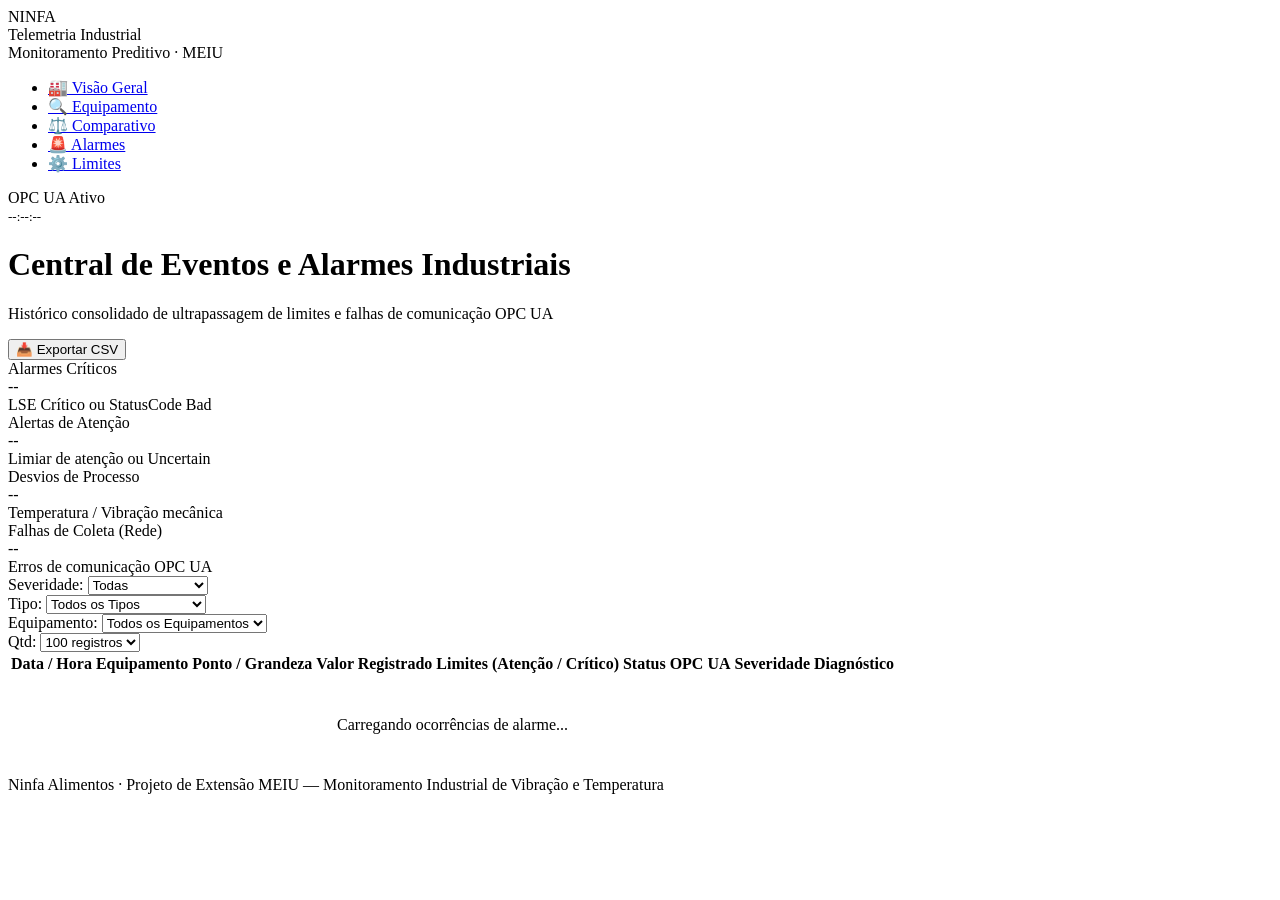
==== src/static/alarms.html @ edea51c0 "feat: implementacao completa do backend FastAPI, repository pattern, analise preditiva e frontend in" ====
<!DOCTYPE html>
<html lang="pt-BR">
<head>
    <meta charset="UTF-8">
    <meta name="viewport" content="width=device-width, initial-scale=1.0">
    <title>Ninfa Telemetria Industrial — Central de Alarmes</title>
    <link rel="stylesheet" href="/static/css/variables.css">
    <link rel="stylesheet" href="/static/css/style.css">
</head>
<body>
    <div class="app-container">
        <!-- Navigation Header -->
        <header class="navbar">
            <div class="nav-inner">
                <div class="nav-brand">
                    <span class="brand-badge">NINFA</span>
                    <div>
                        <div class="brand-title">Telemetria Industrial</div>
                        <div class="brand-subtitle">Monitoramento Preditivo · MEIU</div>
                    </div>
                </div>

                <nav>
                    <ul class="nav-links">
                        <li><a href="/" class="nav-link">🏭 Visão Geral</a></li>
                        <li><a href="/equipment" class="nav-link">🔍 Equipamento</a></li>
                        <li><a href="/comparison" class="nav-link">⚖️ Comparativo</a></li>
                        <li><a href="/alarms" class="nav-link active">🚨 Alarmes</a></li>
                        <li><a href="/settings" class="nav-link">⚙️ Limites</a></li>
                    </ul>
                </nav>

                <div class="nav-status">
                    <div class="live-indicator">
                        <span class="live-dot"></span>
                        <span>OPC UA Ativo</span>
                    </div>
                    <span id="liveClock" style="font-family: var(--font-mono); font-size: 13px; color: var(--color-text-secondary);">--:--:--</span>
                </div>
            </div>
        </header>

        <!-- Main Content -->
        <main class="main-content">
            <div class="page-header">
                <div>
                    <h1 class="page-title">Central de Eventos e Alarmes Industriais</h1>
                    <p class="page-subtitle">Histórico consolidado de ultrapassagem de limites e falhas de comunicação OPC UA</p>
                </div>
                <div>
                    <button class="btn-primary" onclick="exportCsv()">📥 Exportar CSV</button>
                </div>
            </div>

            <!-- KPIs de Alarmes -->
            <section class="kpi-grid">
                <div class="kpi-card kpi-critico">
                    <span class="kpi-label">Alarmes Críticos</span>
                    <div class="kpi-value" id="alarmCritCount">--</div>
                    <span class="kpi-subtext">LSE Crítico ou StatusCode Bad</span>
                </div>
                <div class="kpi-card kpi-atencao">
                    <span class="kpi-label">Alertas de Atenção</span>
                    <div class="kpi-value" id="alarmAtenCount">--</div>
                    <span class="kpi-subtext">Limiar de atenção ou Uncertain</span>
                </div>
                <div class="kpi-card">
                    <span class="kpi-label">Desvios de Processo</span>
                    <div class="kpi-value" id="alarmProcCount">--</div>
                    <span class="kpi-subtext">Temperatura / Vibração mecânica</span>
                </div>
                <div class="kpi-card">
                    <span class="kpi-label">Falhas de Coleta (Rede)</span>
                    <div class="kpi-value" id="alarmCommCount">--</div>
                    <span class="kpi-subtext">Erros de comunicação OPC UA</span>
                </div>
            </section>

            <!-- Filtros de Ocorrência -->
            <div class="toolbar">
                <div class="filter-group">
                    <span class="filter-label">Severidade:</span>
                    <select id="filterSev" onchange="loadAlarms()">
                        <option value="">Todas</option>
                        <option value="critico">Apenas Críticos</option>
                        <option value="atencao">Apenas Atenção</option>
                    </select>
                </div>

                <div class="filter-group">
                    <span class="filter-label">Tipo:</span>
                    <select id="filterTipo" onchange="loadAlarms()">
                        <option value="">Todos os Tipos</option>
                        <option value="limite_processo">Desvio de Limite</option>
                        <option value="qualidade_dado">Falha de Comunicação</option>
                    </select>
                </div>

                <div class="filter-group">
                    <span class="filter-label">Equipamento:</span>
                    <select id="filterEquip" onchange="loadAlarms()">
                        <option value="">Todos os Equipamentos</option>
                    </select>
                </div>

                <div class="filter-group">
                    <span class="filter-label">Qtd:</span>
                    <select id="filterLimit" onchange="loadAlarms()">
                        <option value="50">50 registros</option>
                        <option value="100" selected>100 registros</option>
                        <option value="250">250 registros</option>
                        <option value="500">500 registros</option>
                    </select>
                </div>
            </div>

            <!-- Tabela de Alarmes -->
            <div class="table-responsive">
                <table class="data-table">
                    <thead>
                        <tr>
                            <th>Data / Hora</th>
                            <th>Equipamento</th>
                            <th>Ponto / Grandeza</th>
                            <th>Valor Registrado</th>
                            <th>Limites (Atenção / Crítico)</th>
                            <th>Status OPC UA</th>
                            <th>Severidade</th>
                            <th>Diagnóstico</th>
                        </tr>
                    </thead>
                    <tbody id="alarmsTableBody">
                        <tr>
                            <td colspan="8" style="text-align: center; padding: 40px; color: var(--color-text-secondary);">
                                Carregando ocorrências de alarme...
                            </td>
                        </tr>
                    </tbody>
                </table>
            </div>
        </main>

        <footer class="footer">
            Ninfa Alimentos · Projeto de Extensão MEIU — Monitoramento Industrial de Vibração e Temperatura
        </footer>
    </div>

    <script src="/static/js/api.js"></script>
    <script src="/static/js/app.js"></script>
    <script>
        let currentEvents = [];

        async function initAlarmsPage() {
            try {
                // Preencher dropdown de equipamentos
                const equips = await api.getEquipments();
                const sel = document.getElementById("filterEquip");
                equips.forEach(e => {
                    const opt = document.createElement("option");
                    opt.value = e.equipamento_id;
                    opt.textContent = `${e.codigo} — ${e.descricao}`;
                    sel.appendChild(opt);
                });

                // Carregar resumo
                const summary = await api.getAlarmsSummary();
                document.getElementById("alarmCritCount").textContent = summary.total_critico;
                document.getElementById("alarmAtenCount").textContent = summary.total_atencao;
                document.getElementById("alarmProcCount").textContent = summary.falhas_processo;
                document.getElementById("alarmCommCount").textContent = summary.falhas_comunicacao;

                await loadAlarms();
            } catch (err) {
                showToast("Erro ao carregar central de alarmes: " + err.message, "error");
            }
        }

        async function loadAlarms() {
            try {
                const filters = {
                    severidade: document.getElementById("filterSev").value || null,
                    tipoAlarme: document.getElementById("filterTipo").value || null,
                    equipamentoId: document.getElementById("filterEquip").value || null,
                    limit: parseInt(document.getElementById("filterLimit").value) || 100,
                };

                const data = await api.getAlarms(filters);
                currentEvents = data.eventos || [];
                renderAlarmsTable();
            } catch (err) {
                showToast("Falha ao buscar alarmes: " + err.message, "error");
            }
        }

        function renderAlarmsTable() {
            const tbody = document.getElementById("alarmsTableBody");

            if (currentEvents.length === 0) {
                tbody.innerHTML = `
                    <tr>
                        <td colspan="8" style="text-align: center; padding: 40px; color: var(--color-text-secondary);">
                            Nenhum alarme encontrado com os filtros selecionados.
                        </td>
                    </tr>
                `;
                return;
            }

            tbody.innerHTML = currentEvents.map(ev => {
                const statusBadgeClass = ev.status_code === 0 ? "normal" : (ev.status_code === 1073741824 ? "atencao" : "critico");
                const statusName = ev.status_code === 0 ? "Good" : (ev.status_code === 1073741824 ? "Uncertain" : "Bad");

                return `
                    <tr>
                        <td class="mono" style="white-space: nowrap;">${formatDateTime(ev.source_timestamp_ms)}</td>
                        <td>
                            <strong>${ev.equipamento_codigo}</strong><br>
                            <span style="font-size: 11px; color: var(--color-text-secondary);">${ev.equipamento_descricao}</span>
                        </td>
                        <td>
                            <span style="font-weight: 600;">${ev.ponto_medicao}</span> · ${ev.grandeza}
                        </td>
                        <td class="mono" style="font-weight: 700; color: ${ev.severidade === 'critico' ? 'var(--color-status-critico)' : 'var(--color-status-atencao)'};">
                            ${ev.valor !== null ? ev.valor + " " + ev.unidade : "--"}
                        </td>
                        <td class="mono" style="font-size: 11px; color: var(--color-text-secondary);">
                            Atenção: ${ev.limite_atencao || '--'} | Crítico: ${ev.limite_critico || '--'}
                        </td>
                        <td>
                            <span class="status-badge ${statusBadgeClass}">${statusName}</span>
                        </td>
                        <td>
                            <span class="status-badge ${ev.severidade}">${ev.severidade.toUpperCase()}</span>
                        </td>
                        <td style="font-size: 12px;">
                            ${ev.mensagem}
                        </td>
                    </tr>
                `;
            }).join("");
        }

        function exportCsv() {
            if (!currentEvents.length) {
                showToast("Nenhum dado para exportar.", "info");
                return;
            }

            const headers = ["Timestamp", "Data/Hora", "Equipamento", "Descricao", "Ponto", "Grandeza", "Valor", "Unidade", "Limite_Atencao", "Limite_Critico", "StatusCode", "Severidade", "Mensagem"];
            const rows = currentEvents.map(e => [
                e.source_timestamp_ms,
                `"${formatDateTime(e.source_timestamp_ms)}"`,
                `"${e.equipamento_codigo}"`,
                `"${e.equipamento_descricao}"`,
                `"${e.ponto_medicao}"`,
                `"${e.grandeza}"`,
                e.valor,
                `"${e.unidade}"`,
                e.limite_atencao,
                e.limite_critico,
                e.status_code,
                `"${e.severidade}"`,
                `"${e.mensagem}"`
            ]);

            const csvContent = "data:text/csv;charset=utf-8," + [headers.join(","), ...rows.map(r => r.join(","))].join("\n");
            const encodedUri = encodeURI(csvContent);
            const link = document.createElement("a");
            link.setAttribute("href", encodedUri);
            link.setAttribute("download", `alarmes_ninfa_${Date.now()}.csv`);
            document.body.appendChild(link);
            link.click();
            link.remove();
            showToast("Relatório CSV gerado com sucesso!", "success");
        }

        document.addEventListener("DOMContentLoaded", initAlarmsPage);
    </script>
</body>
</html>
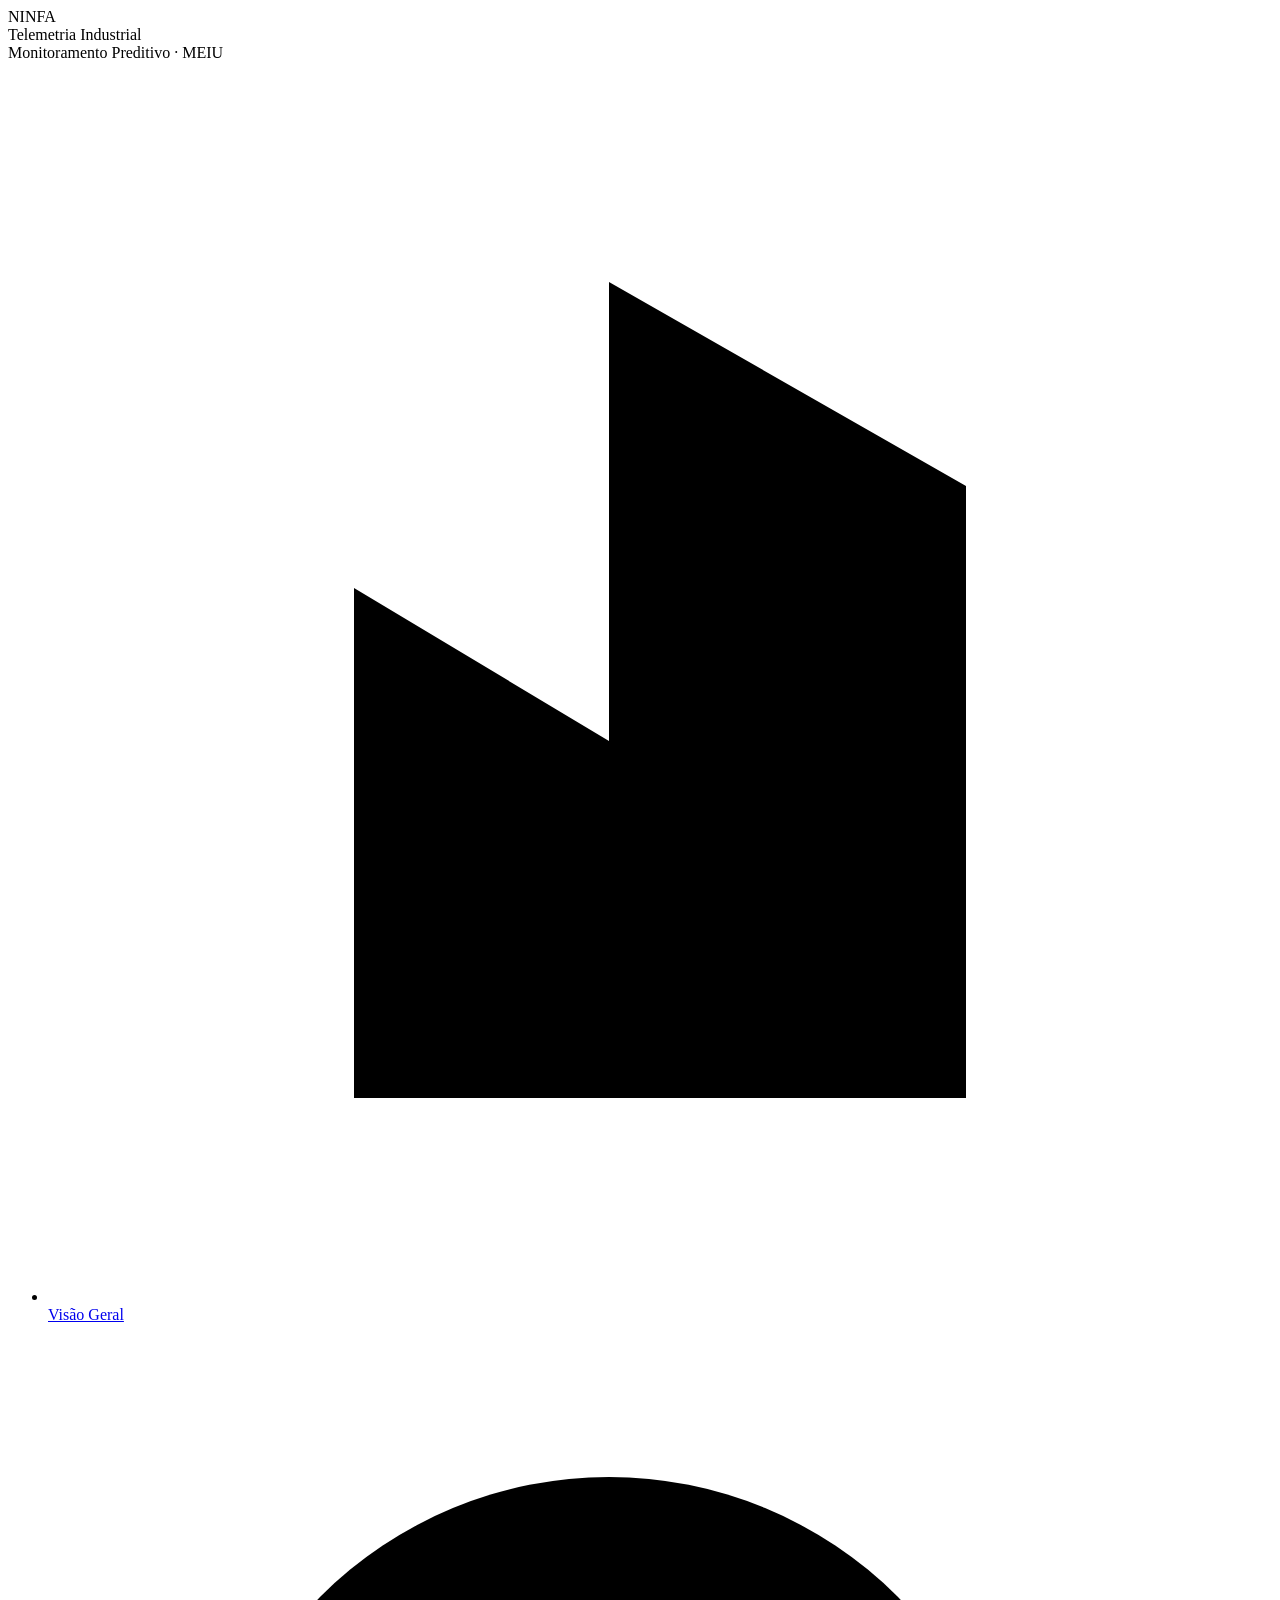
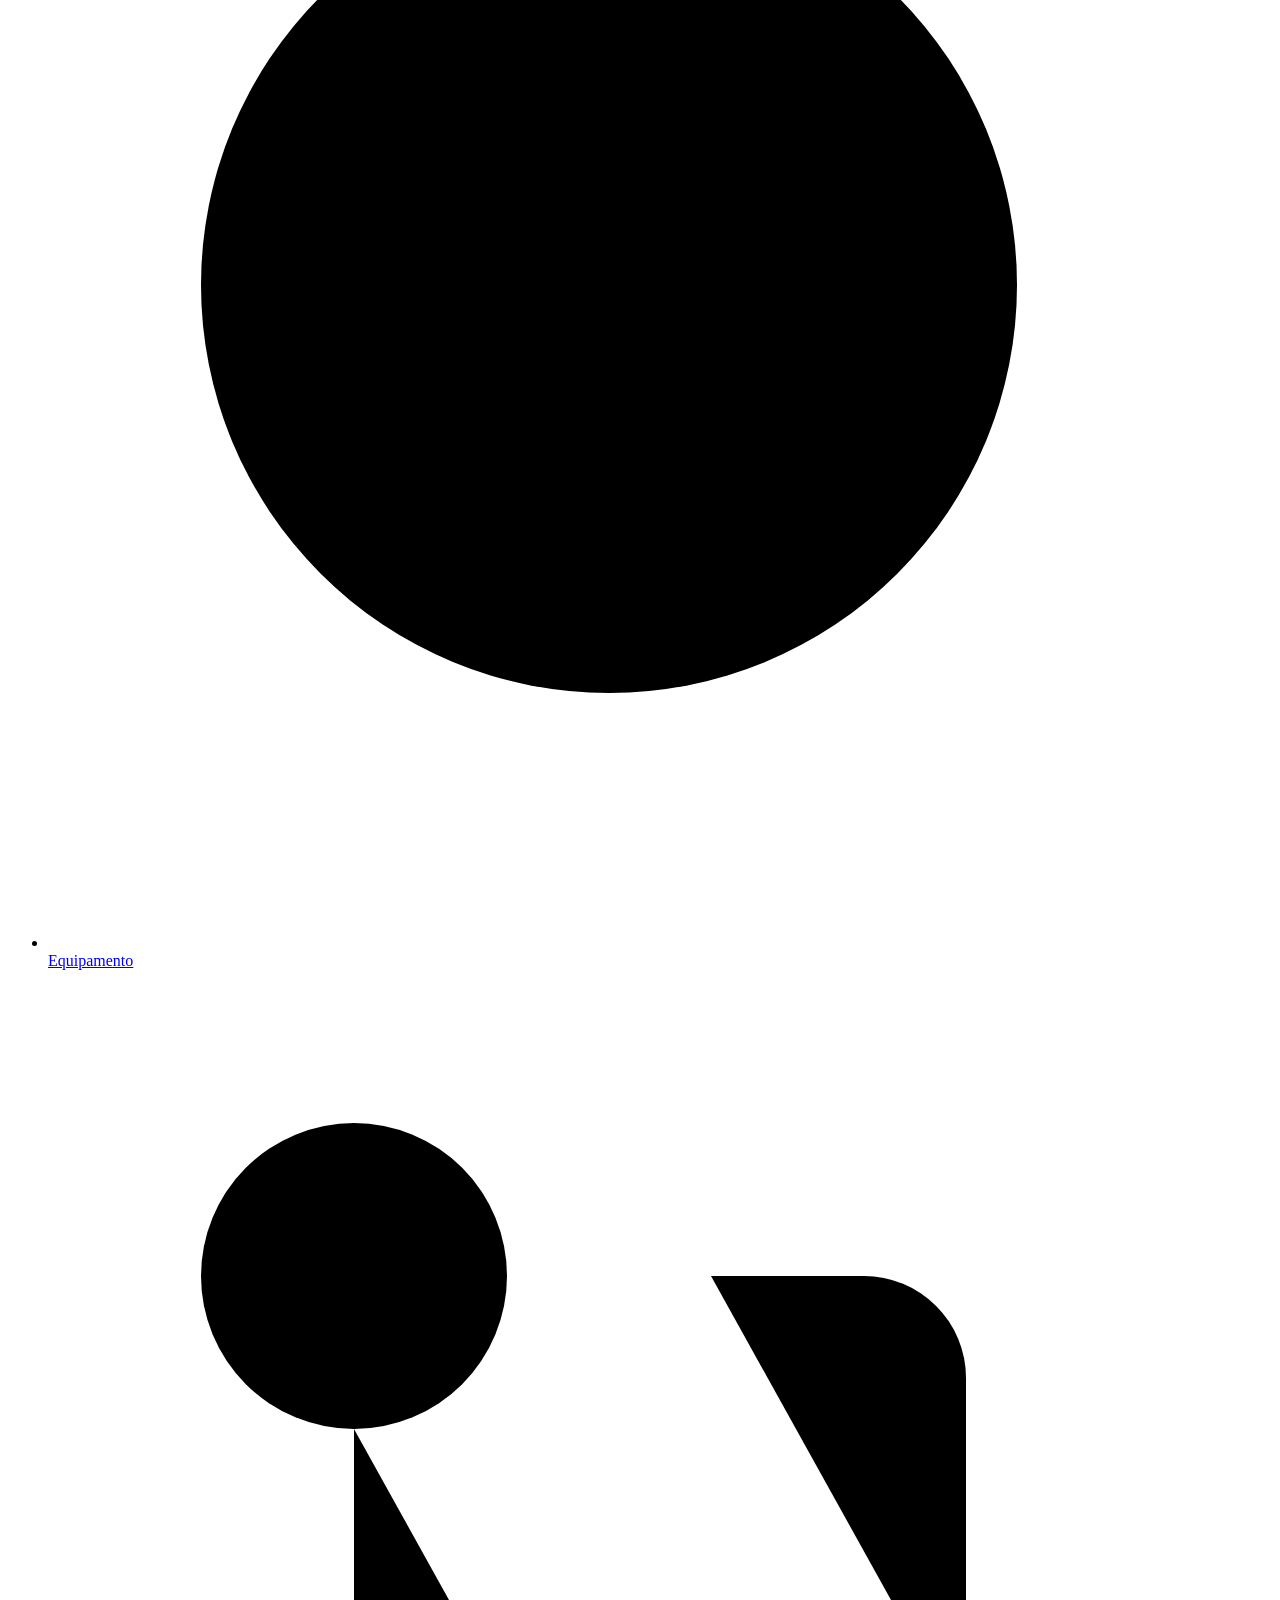
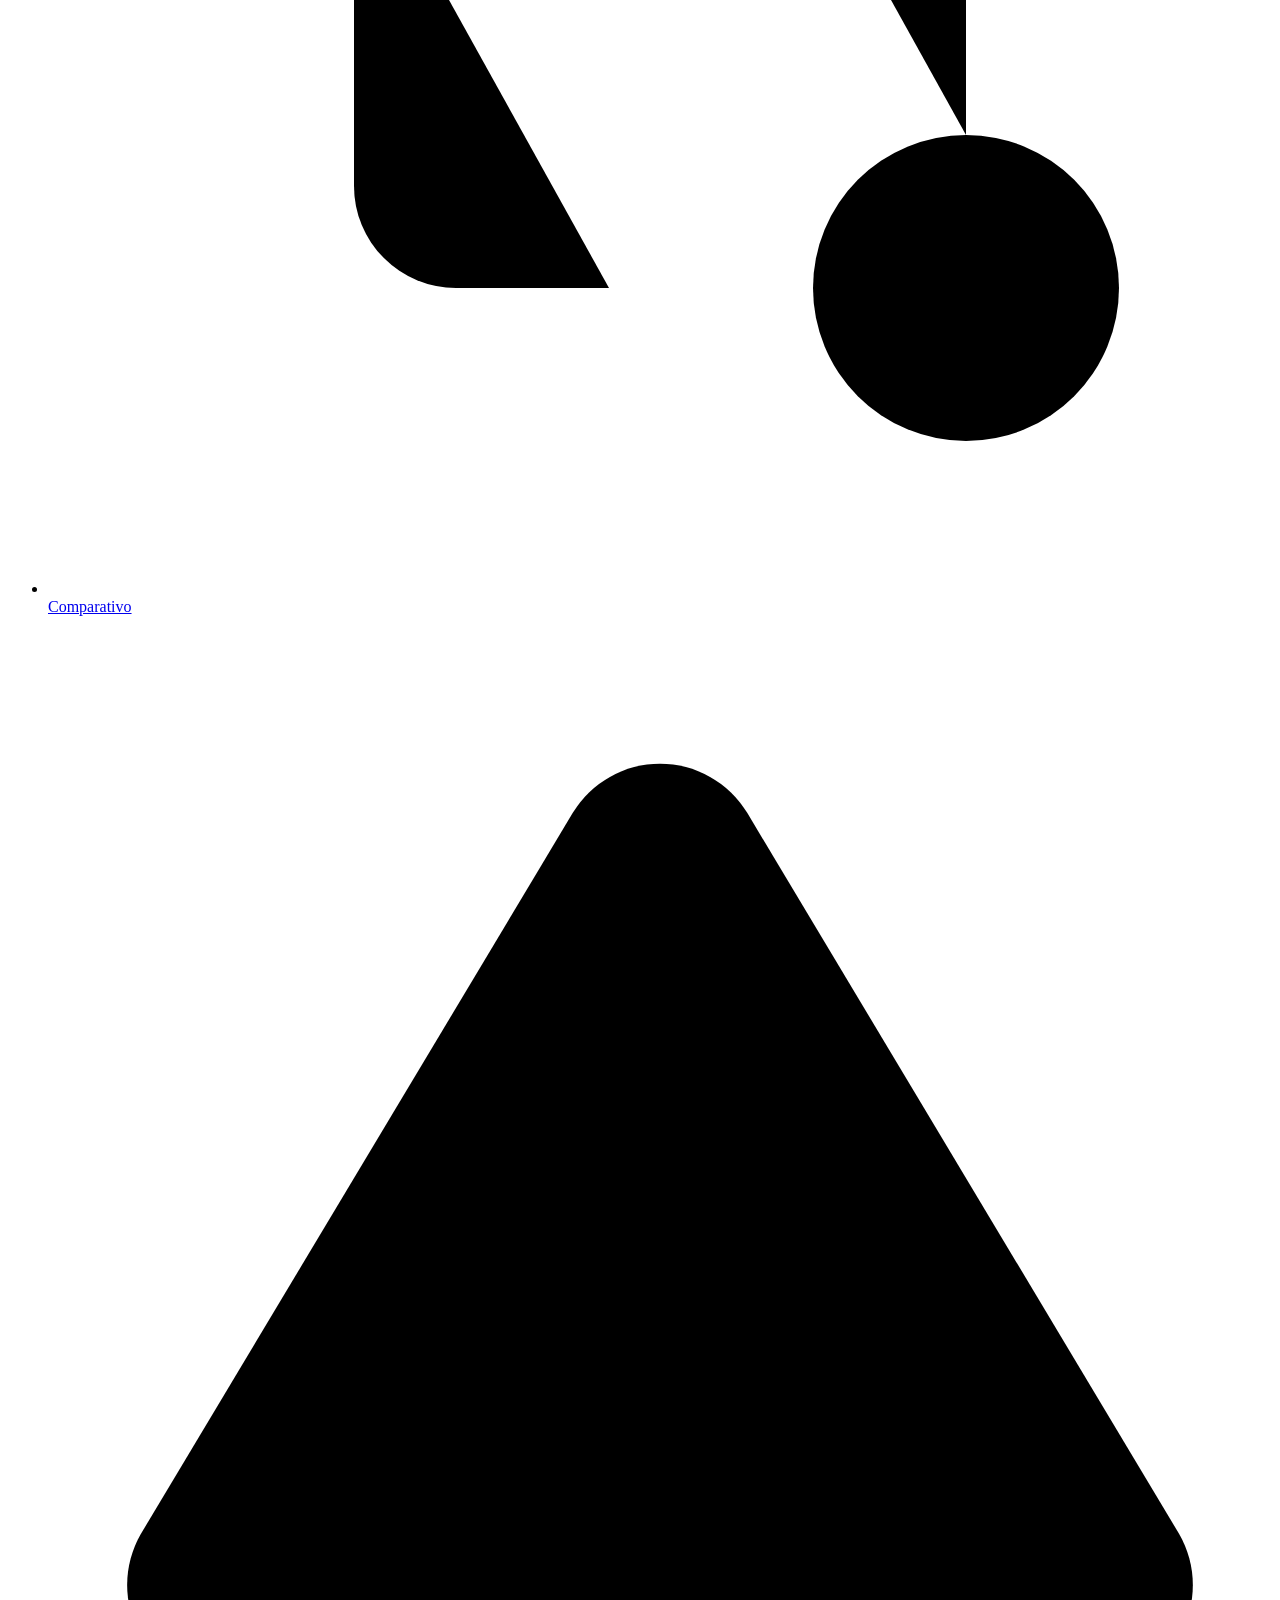
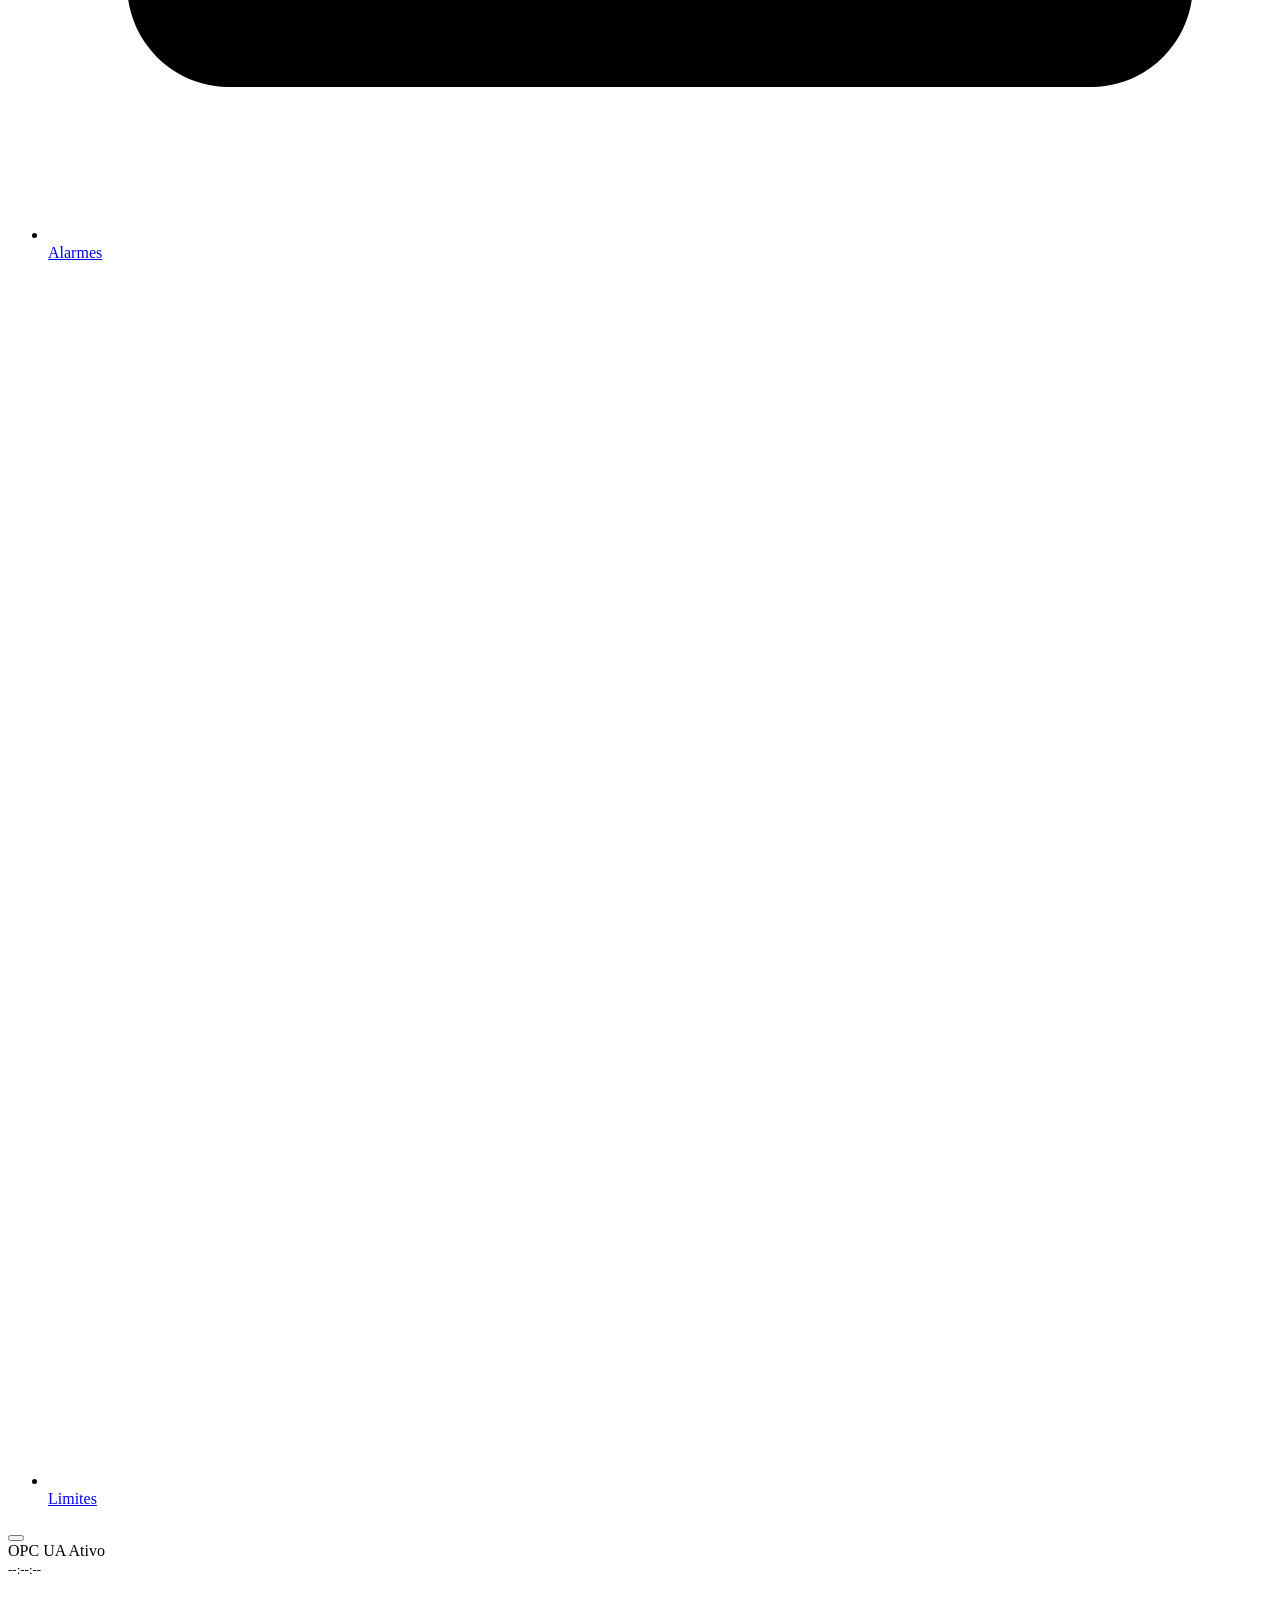
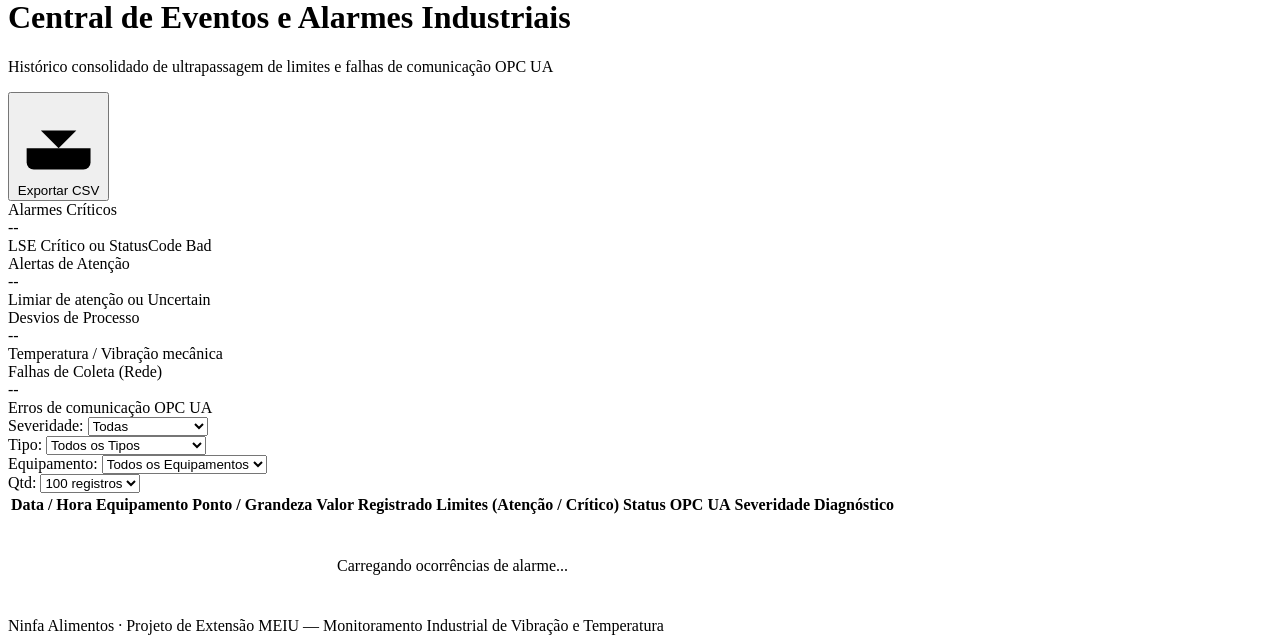
==== commit afef7f37: "feat: substituir emojis por icones SVG, alternador de tema claro/escuro e atualizar AGENTS.md com di" ====
--- a/src/static/alarms.html
+++ b/src/static/alarms.html
@@ -22,15 +22,41 @@
 
                 <nav>
                     <ul class="nav-links">
-                        <li><a href="/" class="nav-link">🏭 Visão Geral</a></li>
-                        <li><a href="/equipment" class="nav-link">🔍 Equipamento</a></li>
-                        <li><a href="/comparison" class="nav-link">⚖️ Comparativo</a></li>
-                        <li><a href="/alarms" class="nav-link active">🚨 Alarmes</a></li>
-                        <li><a href="/settings" class="nav-link">⚙️ Limites</a></li>
+                        <li>
+                            <a href="/" class="nav-link">
+                                <svg class="icon-svg" viewBox="0 0 24 24"><path d="M2 20h20"></path><path d="M6 20V10l5 3V4l7 4v12"></path></svg>
+                                <span>Visão Geral</span>
+                            </a>
+                        </li>
+                        <li>
+                            <a href="/equipment" class="nav-link">
+                                <svg class="icon-svg" viewBox="0 0 24 24"><circle cx="11" cy="11" r="8"></circle><line x1="21" y1="21" x2="16.65" y2="16.65"></line></svg>
+                                <span>Equipamento</span>
+                            </a>
+                        </li>
+                        <li>
+                            <a href="/comparison" class="nav-link">
+                                <svg class="icon-svg" viewBox="0 0 24 24"><circle cx="18" cy="18" r="3"></circle><circle cx="6" cy="6" r="3"></circle><path d="M13 6h3a2 2 0 0 1 2 2v7"></path><path d="M11 18H8a2 2 0 0 1-2-2V9"></path></svg>
+                                <span>Comparativo</span>
+                            </a>
+                        </li>
+                        <li>
+                            <a href="/alarms" class="nav-link active">
+                                <svg class="icon-svg" viewBox="0 0 24 24"><path d="M10.29 3.86L1.82 18a2 2 0 0 0 1.71 3h16.94a2 2 0 0 0 1.71-3L13.71 3.86a2 2 0 0 0-3.42 0z"></path><line x1="12" y1="9" x2="12" y2="13"></line><line x1="12" y1="17" x2="12.01" y2="17"></line></svg>
+                                <span>Alarmes</span>
+                            </a>
+                        </li>
+                        <li>
+                            <a href="/settings" class="nav-link">
+                                <svg class="icon-svg" viewBox="0 0 24 24"><line x1="4" y1="21" x2="4" y2="14"></line><line x1="4" y1="10" x2="4" y2="3"></line><line x1="12" y1="21" x2="12" y2="12"></line><line x1="12" y1="8" x2="12" y2="3"></line><line x1="20" y1="21" x2="20" y2="16"></line><line x1="20" y1="12" x2="20" y2="3"></line><line x1="1" y1="14" x2="7" y2="14"></line><line x1="9" y1="8" x2="15" y2="8"></line><line x1="17" y1="16" x2="23" y2="16"></line></svg>
+                                <span>Limites</span>
+                            </a>
+                        </li>
                     </ul>
                 </nav>
 
                 <div class="nav-status">
+                    <button id="themeToggleBtn" class="theme-toggle-btn" type="button" aria-label="Alternar Tema"></button>
                     <div class="live-indicator">
                         <span class="live-dot"></span>
                         <span>OPC UA Ativo</span>
@@ -48,7 +74,10 @@
                     <p class="page-subtitle">Histórico consolidado de ultrapassagem de limites e falhas de comunicação OPC UA</p>
                 </div>
                 <div>
-                    <button class="btn-primary" onclick="exportCsv()">📥 Exportar CSV</button>
+                    <button class="btn-primary" onclick="exportCsv()">
+                        <svg class="icon-svg" viewBox="0 0 24 24"><path d="M21 15v4a2 2 0 0 1-2 2H5a2 2 0 0 1-2-2v-4"></path><polyline points="7 10 12 15 17 10"></polyline><line x1="12" y1="15" x2="12" y2="3"></line></svg>
+                        <span>Exportar CSV</span>
+                    </button>
                 </div>
             </div>
 
@@ -152,7 +181,6 @@
 
         async function initAlarmsPage() {
             try {
-                // Preencher dropdown de equipamentos
                 const equips = await api.getEquipments();
                 const sel = document.getElementById("filterEquip");
                 equips.forEach(e => {
@@ -162,7 +190,6 @@
                     sel.appendChild(opt);
                 });
 
-                // Carregar resumo
                 const summary = await api.getAlarmsSummary();
                 document.getElementById("alarmCritCount").textContent = summary.total_critico;
                 document.getElementById("alarmAtenCount").textContent = summary.total_atencao;
